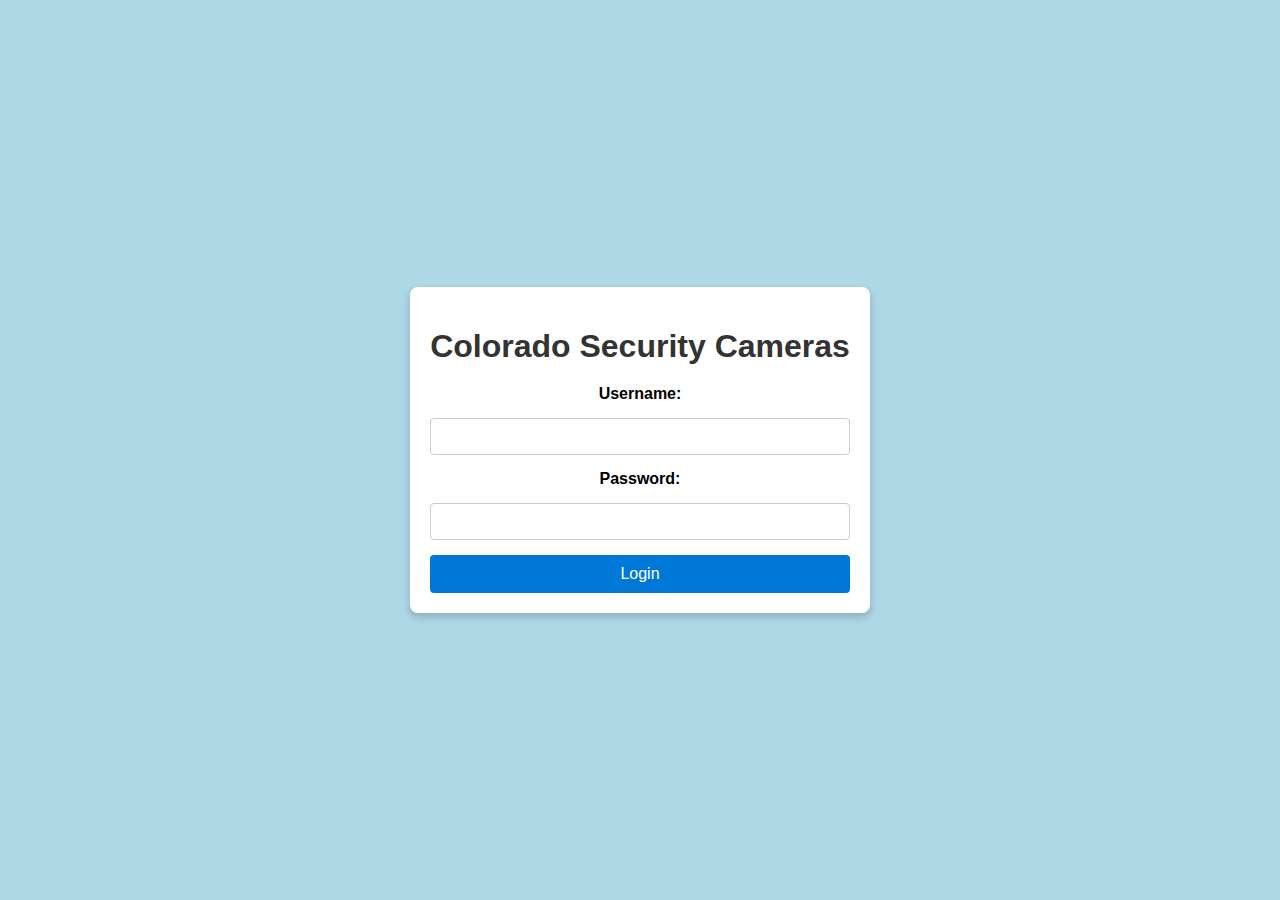
==== index.html @ ca211ca7 "Add files via upload" ====
<!DOCTYPE html>
<html lang="en">
<head>
    <meta charset="UTF-8">
    <meta name="viewport" content="width=device-width, initial-scale=1.0">
    <title>Colorado Security Cameras</title>
    <link rel="stylesheet" href="styles.css">
</head>
<body>
    <div class="container">
        <h1>Colorado Security Cameras</h1>
        <form class="login-form" id="loginForm">
            <label for="username">Username:</label>
            <input type="text" id="username" name="username" required>
            
            <label for="password">Password:</label>
            <input type="password" id="password" name="password" required>
            
            <button type="submit">Login</button>
        </form>
        <p id="errorMessage" class="error-message"></p>
    </div>
    <script src="script.js"></script>
</body>
</html>
---- styles.css ----
body {
    margin: 0;
    font-family: Arial, sans-serif;
    background-color: #add8e6; /* Light blue background */
    display: flex;
    justify-content: center;
    align-items: center;
    height: 100vh;
}

.container {
    text-align: center;
    background-color: white;
    padding: 20px;
    border-radius: 8px;
    box-shadow: 0 4px 8px rgba(0, 0, 0, 0.2);
}

h1 {
    color: #333;
    margin-bottom: 20px;
}

table {
    width: 100%;
    border-collapse: collapse;
    margin-top: 20px;
}

.login-form {
    display: flex;
    flex-direction: column;
    gap: 15px;
}

.login-form label {
    font-weight: bold;
}

.login-form input {
    padding: 10px;
    border: 1px solid #ccc;
    border-radius: 4px;
}

button {
    padding: 10px;
    background-color: #0078d7;
    color: white;
    border: none;
    border-radius: 4px;
    cursor: pointer;
    font-size: 16px;
}

button:hover {
    background-color: #005bb5;
}

.error-message {
    color: red;
    margin-top: 15px;
    font-weight: bold;
    display: none;
}
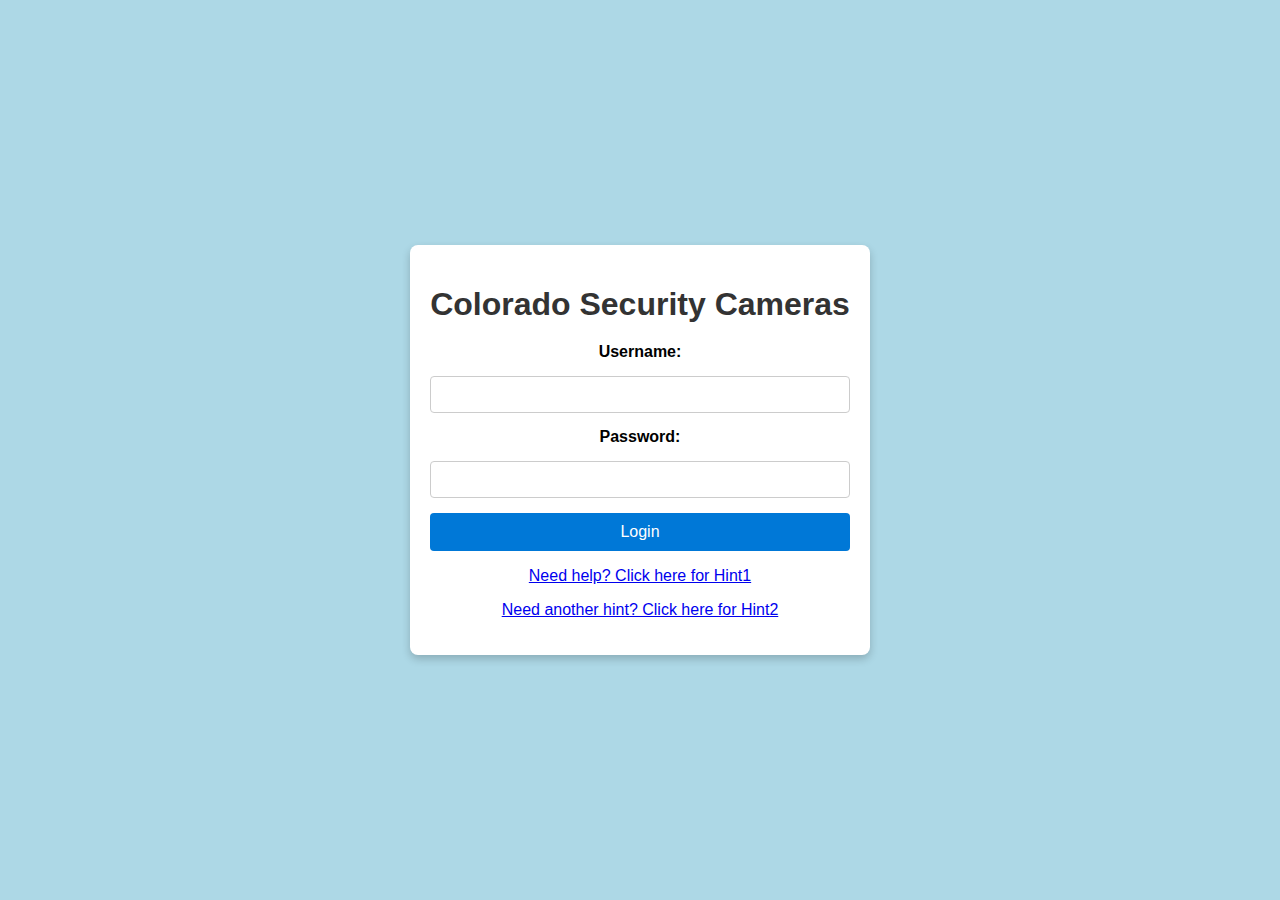
==== commit 1ee3eb1d: "Add files via upload" ====
--- a/index.html
+++ b/index.html
@@ -19,6 +19,8 @@
             <button type="submit">Login</button>
         </form>
         <p id="errorMessage" class="error-message"></p>
+        <p><a href="hint1.html">Need help? Click here for Hint1</a></p>
+        <p><a href="hint2.html">Need another hint? Click here for Hint2</a></p>
     </div>
     <script src="script.js"></script>
 </body>
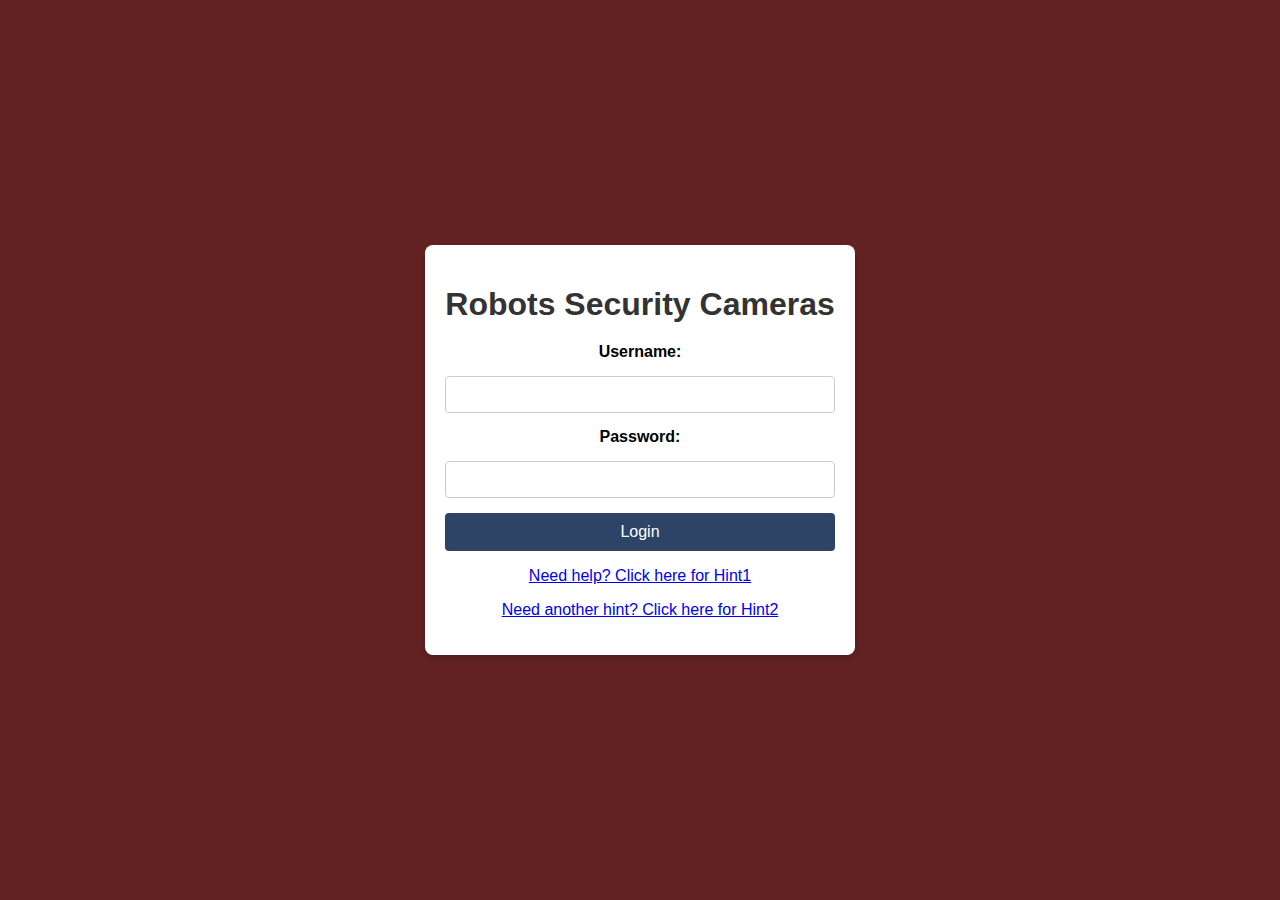
==== commit c1fdfd95: "Final Project Refinement Upload" ====
--- a/index.html
+++ b/index.html
@@ -3,12 +3,12 @@
 <head>
     <meta charset="UTF-8">
     <meta name="viewport" content="width=device-width, initial-scale=1.0">
-    <title>Colorado Security Cameras</title>
+    <title>Robots Security Cameras</title>
     <link rel="stylesheet" href="styles.css">
 </head>
 <body>
     <div class="container">
-        <h1>Colorado Security Cameras</h1>
+        <h1>Robots Security Cameras</h1>
         <form class="login-form" id="loginForm">
             <label for="username">Username:</label>
             <input type="text" id="username" name="username" required>
--- a/styles.css
+++ b/styles.css
@@ -1,7 +1,7 @@
 body {
     margin: 0;
     font-family: Arial, sans-serif;
-    background-color: #add8e6; /* Light blue background */
+    background-color: rgb(100, 35, 35); /* Light blue background */
     display: flex;
     justify-content: center;
     align-items: center;
@@ -10,7 +10,7 @@
 
 .container {
     text-align: center;
-    background-color: white;
+    background-color: rgb(255, 255, 255);
     padding: 20px;
     border-radius: 8px;
     box-shadow: 0 4px 8px rgba(0, 0, 0, 0.2);
@@ -45,7 +45,7 @@
 
 button {
     padding: 10px;
-    background-color: #0078d7;
+    background-color: #2d4466;
     color: white;
     border: none;
     border-radius: 4px;
@@ -54,7 +54,7 @@
 }
 
 button:hover {
-    background-color: #005bb5;
+    background-color: #2d225c;
 }
 
 .error-message {
